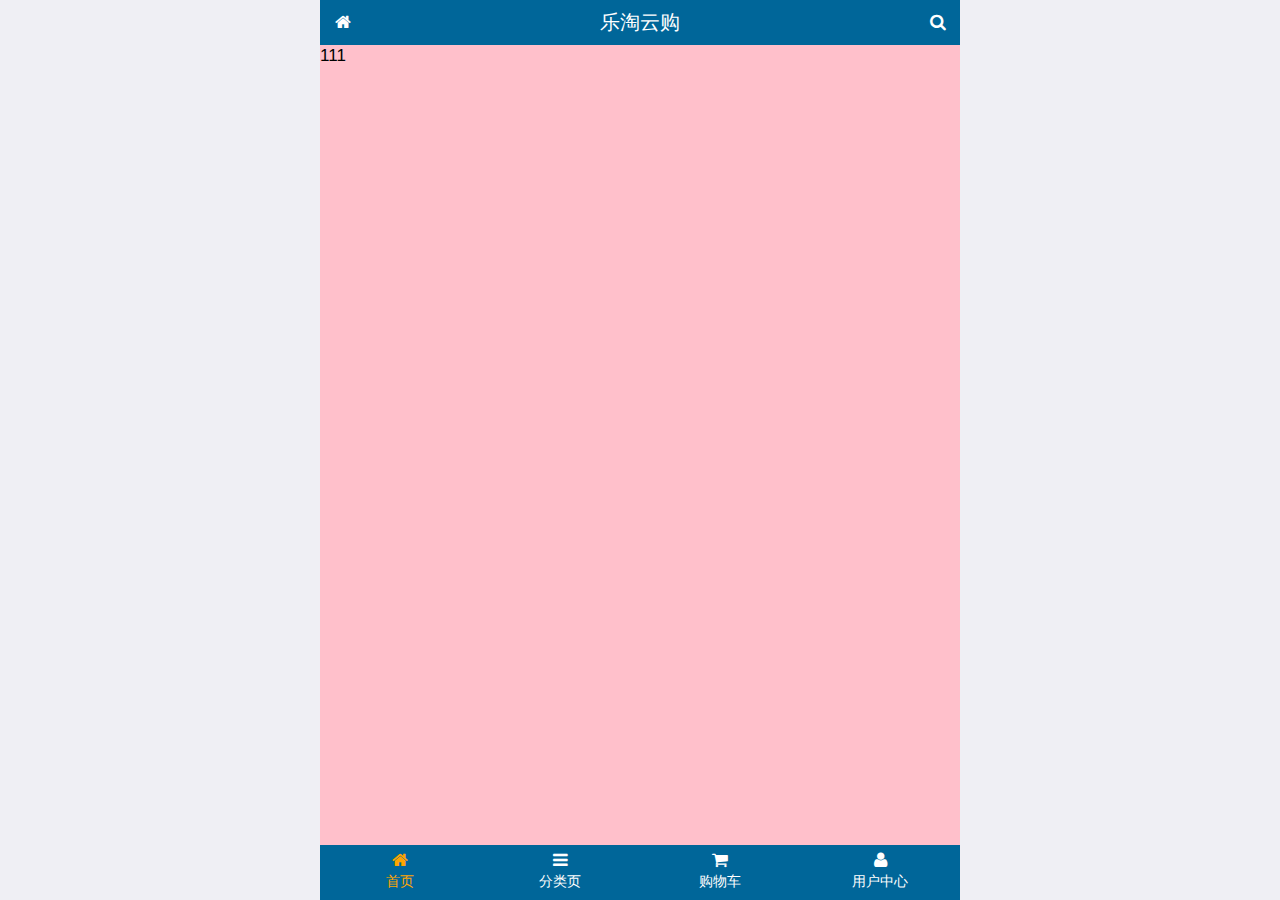
==== public/front/index.html @ 74eb93b0 "首页-布局，头部底部完成" ====
<!DOCTYPE html>
<html lang="en">
<head>
    <meta charset="UTF-8">
    <title>Title</title>
    <meta name="viewport"
          content="width=device-width, user-scalable=no, initial-scale=1.0, maximum-scale=1.0, minimum-scale=1.0">
    <link rel="stylesheet" href="./lib/mui/css/mui.min.css">
    <!--引入font-awesome字体图标库-->
    <link rel="stylesheet" href="./lib/fa/css/font-awesome.min.css">
    <link rel="stylesheet" href="./css/common.css">
</head>
<body>
    <!--主体部分-->
    <div class="It_container">
        <!--顶部-->
        <div class="It_header">
            <a href="index.html" class="icon_left">
                <i class="fa fa-home"></i>
            </a>
            <h3>乐淘云购</h3>
            <a href="search.html" class="icon_right">
                <i class="fa fa-search"></i>
            </a>
        </div>
        <!--中间部分-->
        <div class="It_main">111</div>
        <!--底部-->
        <div class="It_footer">
            <ul>
                <li>
                    <a href="index.html" class="current">
                        <i class="fa fa-home"></i>
                        <p>首页</p>
                    </a>
                </li>
                <li>
                    <a href="category.html">
                        <i class="fa fa-bars"></i>
                        <p>分类页</p>
                    </a>
                </li>
                <li>
                    <a href="cart.html">
                        <i class="fa fa-shopping-cart"></i>
                        <p>购物车</p>
                    </a>
                </li>
                <li>
                    <a href="user.html">
                        <i class="fa fa-user"></i>
                        <p>用户中心</p>
                    </a>
                </li>
            </ul>
        </div>
    </div>
<script src="lib/mui/js/mui.js"></script>
<script src="./lib/zepto/zepto.min.js"></script>
</body>
</html>
---- public/front/css/common.css ----
html,body {
    width: 100%;
    height: 100%;
}

*{
    margin: 0;
    padding: 0;
    list-style: none;
    box-sizing: border-box;
}

.It_container {
    width: 100%;
    height: 100%;
    background-color: orange;
    max-width: 640px;
    min-width: 320px;
    margin: 0 auto;
    position: relative;
    padding-top: 45px;
    padding-bottom: 55px;
    overflow: hidden;
}

.It_header {
    width: 100%;
    height:45px;
    background-color: #069;
    position: absolute;
    left: 0;
    top: 0;
    padding-left: 45px;
    padding-right: 45px;
}

.It_main{
    width: 100%;
    height:100%;
    background-color: pink;
}
.It_footer {
    width:100%;
    height:55px;
    background-color: #069;
    position: absolute;
    left: 0;
    bottom: 0;
}

.It_header .icon_left,
.It_header .icon_right{
    position: absolute;
    width: 45px;
    height:45px;
    top: 0;
    text-align: center;
    color: white;
    line-height: 45px;
}

.It_header .icon_left{
    left: 0;
}
.It_header .icon_right{
    right: 0;
}
.It_header h3{
    height: 45px;
    line-height: 45px;
    color: white;
    font-size: 20px;
    font-weight: 400;
    text-align: center;
    margin: 0;
}

.It_footer ul li{
    width: 25%;
    height: 55px;
    float: left;
    padding-top: 5px;
}

.It_footer ul li{
    text-align: center;
}
.It_footer ul li a{
    color: white;
}
.It_footer ul li p{
    color: white;
}
.It_footer ul li a.current{
    color: orange;
}
.It_footer ul li a.current p{
    color: orange;
}
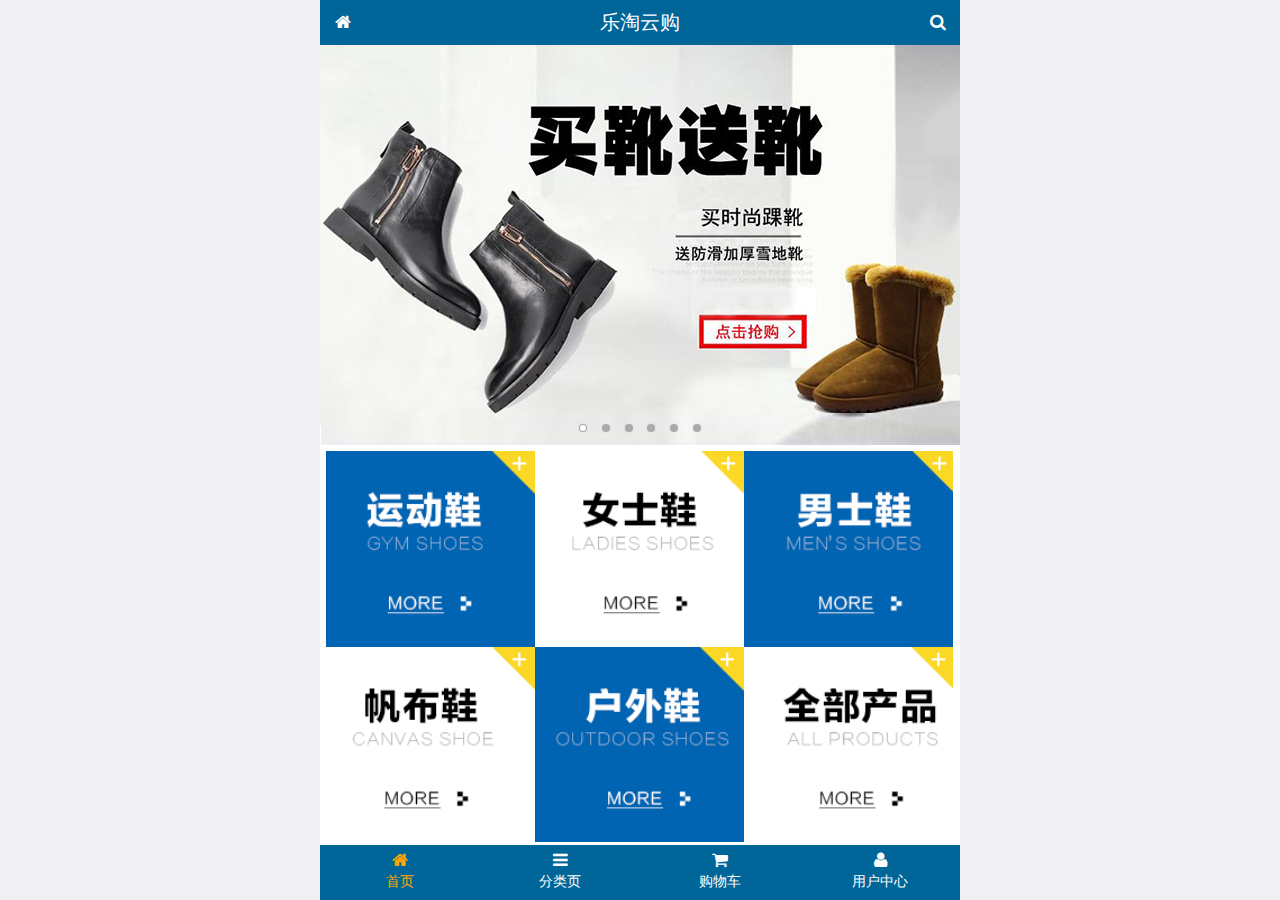
==== commit 819cd196: "移动端首页完成" ====
--- a/public/front/index.html
+++ b/public/front/index.html
@@ -23,8 +23,134 @@
                 <i class="fa fa-search"></i>
             </a>
         </div>
-        <!--中间部分-->
-        <div class="It_main">111</div>
+        <!--主体部分-->
+        <div class="It_main">
+            <div class="mui-scroll-wrapper">
+                <div class="mui-scroll">
+                    <!--这里放置真实显示的DOM内容-->
+                    <!--轮播图区域 模板取自mui框架-->
+                    <div class="mui-slider">
+                        <div class="mui-slider-group mui-slider-loop">
+                            <!--第一个内容区容器-->
+                            <div class="mui-slider-item mui-slider-item-duplicate"><a href="#"><img src="images/banner6.png" /></a></div>
+                            <!--轮播图主要内容-->
+                            <div class="mui-slider-item">
+                                <a href=""><img src="images/banner1.png" alt=""></a>
+                            </div>
+                            <div class="mui-slider-item">
+                                <a href=""><img src="images/banner2.png" alt=""></a>
+                            </div>
+                            <div class="mui-slider-item">
+                                <a href=""><img src="images/banner3.png" alt=""></a>
+                            </div>
+                            <div class="mui-slider-item">
+                                <a href=""><img src="images/banner4.png" alt=""></a>
+                            </div>
+                            <div class="mui-slider-item">
+                                <a href=""><img src="images/banner5.png" alt=""></a>
+                            </div>
+                            <div class="mui-slider-item">
+                                <a href=""><img src="images/banner6.png" alt=""></a>
+                            </div>
+                            <div class="mui-slider-item mui-slider-item-duplicate"><a href="#"><img src="images/banner1.png" /></a></div>
+
+                        </div>
+                        <!--轮播图样式-->
+                        <div class="mui-slider-indicator">
+                            <div class="mui-indicator mui-active"></div>
+                            <div class="mui-indicator"></div>
+                            <div class="mui-indicator"></div>
+                            <div class="mui-indicator"></div>
+                            <div class="mui-indicator"></div>
+                            <div class="mui-indicator"></div>
+                        </div>
+                    </div>
+                    <!--导航区域-->
+                    <div class="It_nav">
+                        <ul class="mui-clearfix">
+                            <li><img src="./images/nav1.png" alt=""></li>
+                            <li><img src="./images/nav2.png" alt=""></li>
+                            <li><img src="./images/nav3.png" alt=""></li>
+                            <li><img src="./images/nav4.png" alt=""></li>
+                            <li><img src="./images/nav5.png" alt=""></li>
+                            <li><img src="./images/nav6.png" alt=""></li>
+                        </ul>
+                    </div>
+                    <!--产品区域-->
+                    <div class="It_product">
+                        <ul class="mui-clearfix">
+                            <li class="It_product_item">
+                                <a href="">
+                                    <img src="./images/product.jpg" alt="">
+                                    <p class="info mui-ellipsis-2">adidas阿迪达斯 男式 场下休闲篮球鞋S83700场下休闲篮球鞋S83700 </p>
+                                    <p>
+                                        <span class="price">￥560</span>
+                                        <span class="oldPrice">￥580</span>
+                                    </p>
+                                    <p class="mui-btn mui-btn-primary">立即购买</p>
+                                </a>
+                            </li>
+                            <li class="It_product_item">
+                                <a href="">
+                                    <img src="./images/product.jpg" alt="">
+                                    <p class="info mui-ellipsis-2">adidas阿迪达斯 男式 场下休闲篮球鞋S83700场下休闲篮球鞋S83700 </p>
+                                    <p>
+                                        <span class="price">￥560</span>
+                                        <span class="oldPrice">￥580</span>
+                                    </p>
+                                    <p class="mui-btn mui-btn-primary">立即购买</p>
+                                </a>
+                            </li>
+                            <li class="It_product_item">
+                                <a href="">
+                                    <img src="./images/product.jpg" alt="">
+                                    <p class="info mui-ellipsis-2">adidas阿迪达斯 男式 场下休闲篮球鞋S83700场下休闲篮球鞋S83700 </p>
+                                    <p>
+                                        <span class="price">￥560</span>
+                                        <span class="oldPrice">￥580</span>
+                                    </p>
+                                    <p class="mui-btn mui-btn-primary">立即购买</p>
+                                </a>
+                            </li>
+                            <li class="It_product_item">
+                                <a href="">
+                                    <img src="./images/product.jpg" alt="">
+                                    <p class="info mui-ellipsis-2">adidas阿迪达斯 男式 场下休闲篮球鞋S83700场下休闲篮球鞋S83700 </p>
+                                    <p>
+                                        <span class="price">￥560</span>
+                                        <span class="oldPrice">￥580</span>
+                                    </p>
+                                    <p class="mui-btn mui-btn-primary">立即购买</p>
+                                </a>
+                            </li>
+                            <li class="It_product_item">
+                                <a href="">
+                                    <img src="./images/product.jpg" alt="">
+                                    <p class="info mui-ellipsis-2">adidas阿迪达斯 男式 场下休闲篮球鞋S83700场下休闲篮球鞋S83700 </p>
+                                    <p>
+                                        <span class="price">￥560</span>
+                                        <span class="oldPrice">￥580</span>
+                                    </p>
+                                    <p class="mui-btn mui-btn-primary">立即购买</p>
+                                </a>
+                            </li>
+                            <li class="It_product_item">
+                                <a href="">
+                                    <img src="./images/product.jpg" alt="">
+                                    <p class="info mui-ellipsis-2">adidas阿迪达斯 男式 场下休闲篮球鞋S83700场下休闲篮球鞋S83700 </p>
+                                    <p>
+                                        <span class="price">￥560</span>
+                                        <span class="oldPrice">￥580</span>
+                                    </p>
+                                    <p class="mui-btn mui-btn-primary">立即购买</p>
+                                </a>
+                            </li>
+                        </ul>
+                    </div>
+                </div>
+            </div>
+
+        </div>
         <!--底部-->
         <div class="It_footer">
             <ul>
@@ -57,5 +183,6 @@
     </div>
 <script src="lib/mui/js/mui.js"></script>
 <script src="./lib/zepto/zepto.min.js"></script>
+    <script src="./js/common.js"></script>
 </body>
 </html>--- a/public/front/css/common.css
+++ b/public/front/css/common.css
@@ -10,10 +10,13 @@
     box-sizing: border-box;
 }
 
+img{
+    width: 100%;
+    display: block;
+}
 .It_container {
     width: 100%;
     height: 100%;
-    background-color: orange;
     max-width: 640px;
     min-width: 320px;
     margin: 0 auto;
@@ -37,7 +40,8 @@
 .It_main{
     width: 100%;
     height:100%;
-    background-color: pink;
+    background-color: #fff;
+    position: relative;
 }
 .It_footer {
     width:100%;
@@ -96,4 +100,39 @@
 }
 .It_footer ul li a.current p{
     color: orange;
+}
+
+/*导航部分*/
+.It_nav{
+    padding: 6px;
+}
+.It_nav ul li{
+    float: left;
+    width: 33.3%;
+}
+
+/*产品区域*/
+.It_product {
+    padding: 5px;
+}
+.It_product li{
+    width: 48%;
+    float: left;
+    margin-bottom: 5px;
+}
+.It_product li:nth-child(2n+1){
+    margin-right: 4%;
+}
+
+.It_product_item {
+    text-align: center;
+    border: 1px solid #ccc;
+    padding-bottom: 5px;
+}
+
+.It_product_item  .price{
+    color: red;
+}
+.It_product_item .oldPrice{
+    text-decoration: line-through;
 }